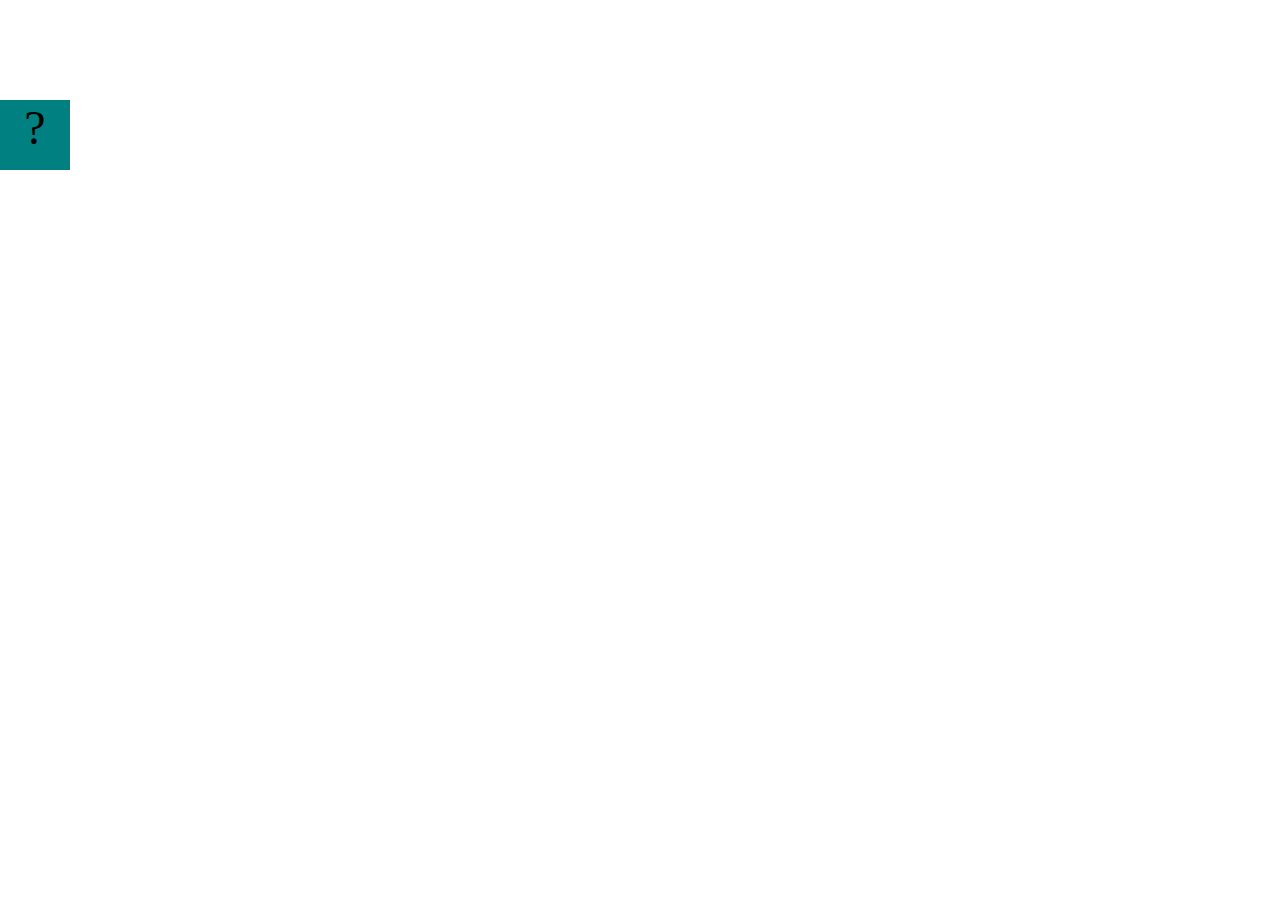
==== projects/bouncing-box/index.html @ 69b040ad "<message about commit>" ====
<!DOCTYPE html>
<html>
<head>
	<meta charset="utf-8">
	<title>Bouncing Box</title>
	<script src="jquery.min.js"></script>
	<style>
		.box {
			width: 70px;
			height: 70px;
			background-color: teal;
			font-size: 300%;
			text-align: center;
			user-select: none;
			display: block;
			position: absolute;
			top: 100px;
			left: 0px;  /* <--- Change me! */
		}
		.board{
			height: 100vh;
		}
	</style>
	<!-- 	<script src="//cdnjs.cloudflare.com/ajax/libs/jquery/2.1.1/jquery.min.js"></script> -->

</head>
<body class="board">
	<!-- HTML for the box -->
	<div class="box">?</div>

	<script>
		(function(){
			'use strict'
			/* global jQuery */

			//////////////////////////////////////////////////////////////////
			/////////////////// SETUP DO NOT DELETE //////////////////////////
			//////////////////////////////////////////////////////////////////
			
			var box = jQuery('.box');	// reference to the HTML .box element
			var board = jQuery('.board');	// reference to the HTML .board element
			var boardWidth = board.width();	// the maximum X-Coordinate of the screen

			// Every 50 milliseconds, call the update Function (see below)
			setInterval(update, 50);
			
			// Every time the box is clicked, call the handleBoxClick Function (see below)
			box.on('click', handleBoxClick);

			// moves the Box to a new position on the screen along the X-Axis
			function moveBoxTo(newPositionX) {
				box.css("left", newPositionX);
			}

			// changes the text displayed on the Box
			function changeBoxText(newText) {
				box.text(newText);
			}

			//////////////////////////////////////////////////////////////////
			/////////////////// YOUR CODE BELOW HERE /////////////////////////
			//////////////////////////////////////////////////////////////////
			
			// TODO 2 - Variable declarations 
			

			
			/* 
			This Function will be called 20 times/second. Each time it is called,
			it should move the Box to a new location. If the box drifts off the screen
			turn it around! 
			*/
			function update() {
				

			};

			/* 
			This Function will be called each time the box is clicked. Each time it is called,
			it should increase the points total, increase the speed, and move the box to
			the left side of the screen.
			*/
			function handleBoxClick() {
				


			};
		})();
	</script>
</body>
</html>
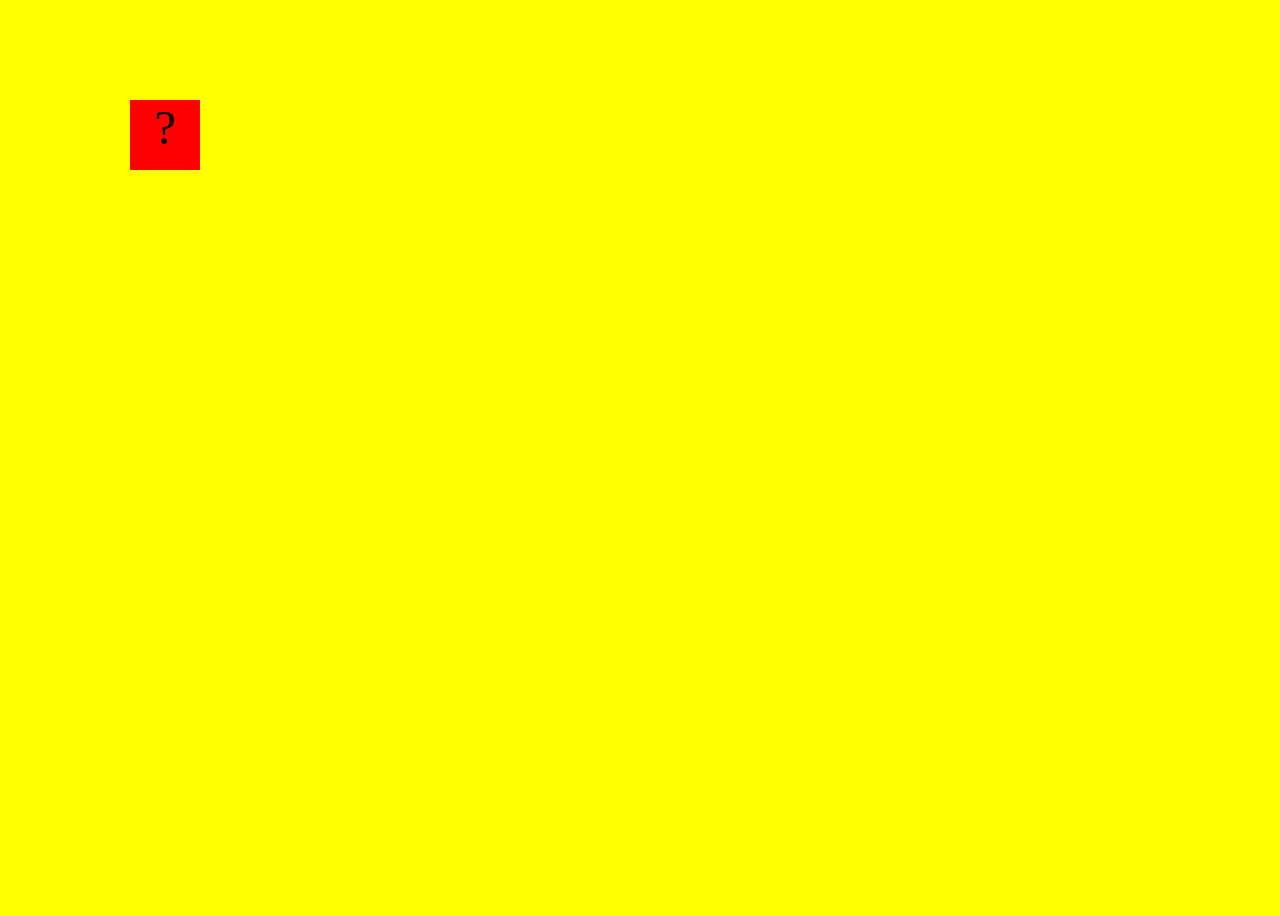
==== commit e9874cd2: "add bouncing box" ====
--- a/projects/bouncing-box/index.html
+++ b/projects/bouncing-box/index.html
@@ -8,7 +8,7 @@
 		.box {
 			width: 70px;
 			height: 70px;
-			background-color: teal;
+			background-color: red;
 			font-size: 300%;
 			text-align: center;
 			user-select: none;
@@ -19,6 +19,7 @@
 		}
 		.board{
 			height: 100vh;
+			background-color: yellow;
 		}
 	</style>
 	<!-- 	<script src="//cdnjs.cloudflare.com/ajax/libs/jquery/2.1.1/jquery.min.js"></script> -->
@@ -62,7 +63,9 @@
 			//////////////////////////////////////////////////////////////////
 			
 			// TODO 2 - Variable declarations 
-			
+			var positionX = 0;
+			var points = 0;
+			var speed = 10;
 
 			
 			/* 
@@ -71,8 +74,15 @@
 			turn it around! 
 			*/
 			function update() {
-				
-
+				if (positionX > boardWidth){
+					speed = -speed;
+				}
+				if (positionX < 0){
+					speed = -speed;
+				}
+				//code to increase positionX by 10
+                positionX += speed; 
+				moveBoxTo(positionX);
 			};
 
 			/* 
@@ -81,7 +91,15 @@
 			the left side of the screen.
 			*/
 			function handleBoxClick() {
-				
+				changeBoxText(points);
+				if(speed > 0){
+				speed = speed +3;
+				}
+				if(speed < 0){
+					speed = speed - 3;
+				}
+				positionX = 0;
+				points += 1;
 
 
 			};
